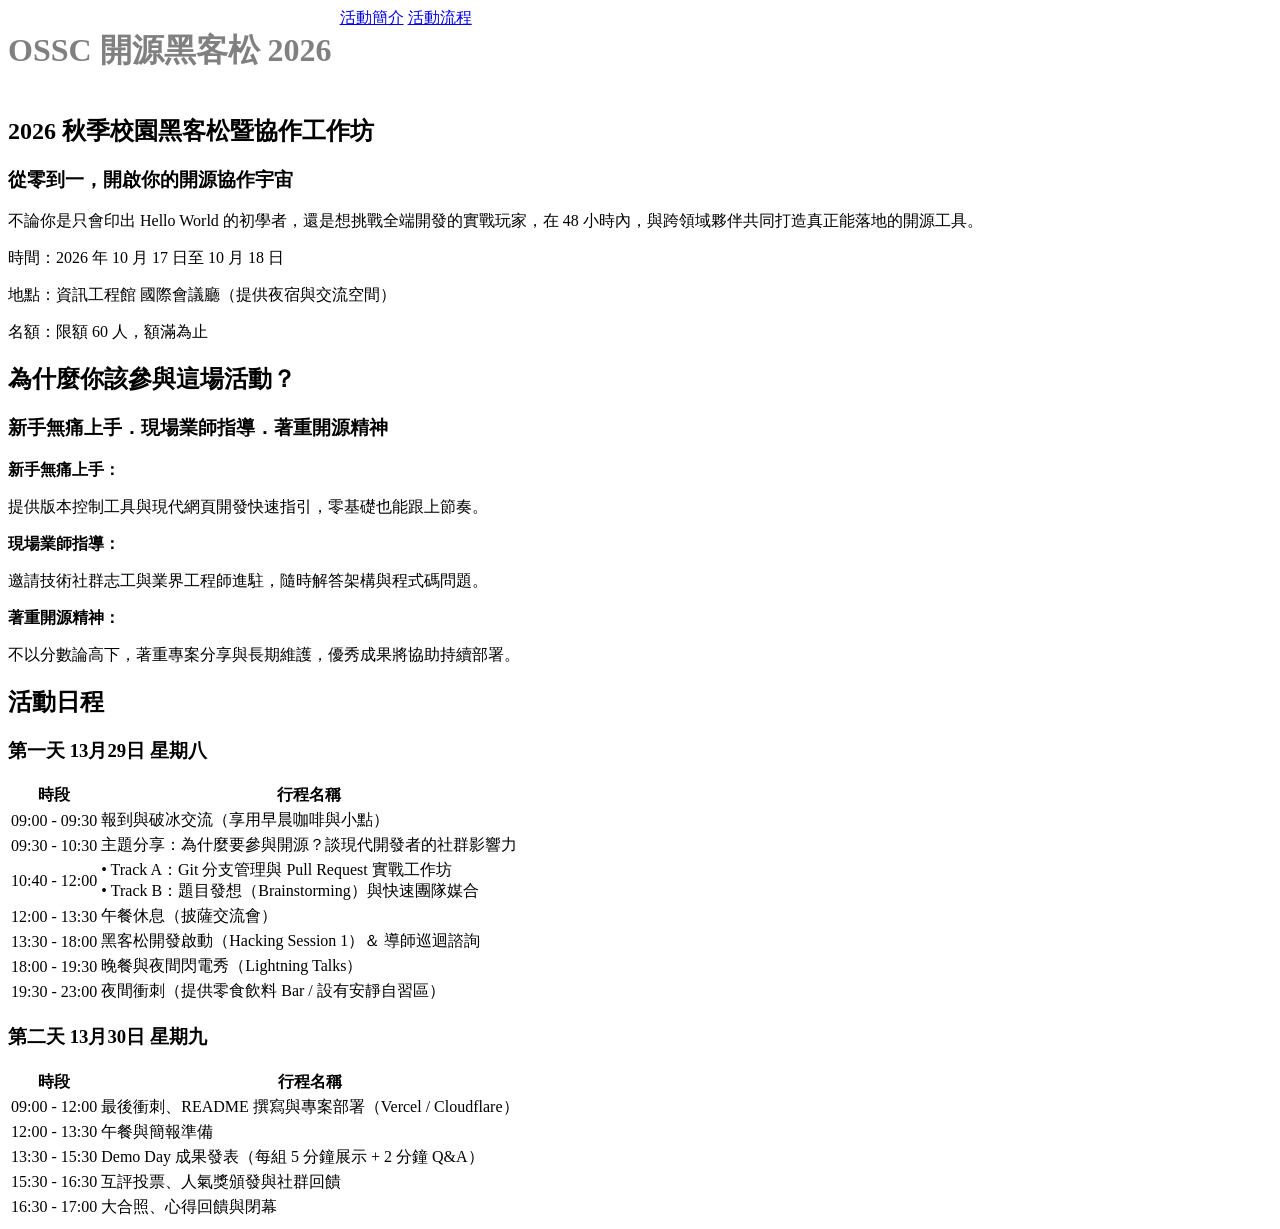
==== exer1/club.html @ 13db5ba8 "feat: w2" ====
<!DOCTYPE html>
<html lang="zh-tw">

<head>
    <meta charset="UTF-8">
    <link rel="stylesheet" href="./style.css">
    <meta name="viewport" content="width=device-width, initial-scale=1.0">
    <title>Campus Club Activity Page</title>
</head>

<body>
    <header id="header">
        <h1>OSSC 開源黑客松 2026</h1>

        <div id="navi">
            <a class="navi-link" href="#intro">活動簡介</a>
            <a class="navi-link" href="#schedule">活動流程</a>
        </div>
    </header>

    <main>
        <section id="intro">
            <article>
                <h2>2026 秋季校園黑客松暨協作工作坊</h2>
                <h3>從零到一，開啟你的開源協作宇宙</h3>
                <p>不論你是只會印出 Hello World 的初學者，還是想挑戰全端開發的實戰玩家，在 48 小時內，與跨領域夥伴共同打造真正能落地的開源工具。</p>

                <p>時間：2026 年 10 月 17 日至 10 月 18 日</p>

                <p>地點：資訊工程館 國際會議廳（提供夜宿與交流空間）</p>

                <p>名額：限額 60 人，額滿為止</p>
            </article>

            <article>
                <h2>為什麼你該參與這場活動？</h2>
                <h3>新手無痛上手．現場業師指導．著重開源精神</h3>
                <p>
                    <b>新手無痛上手：</b>
                <p>提供版本控制工具與現代網頁開發快速指引，零基礎也能跟上節奏。</p>
                </p>
                <p>
                    <b>現場業師指導：</b>
                <p>邀請技術社群志工與業界工程師進駐，隨時解答架構與程式碼問題。</p>
                </p>
                <p>
                    <b>著重開源精神：</b>
                <p>不以分數論高下，著重專案分享與長期維護，優秀成果將協助持續部署。</p>
                </p>
            </article>
        </section>

        <section id="schedule">
            <h2>活動日程</h2>
            <h3>第一天 13月29日 星期八</h3>
            <table>
                <thead>
                    <tr>
                        <th>時段</th>
                        <th>行程名稱</th>
                    </tr>
                </thead>
                <tbody>
                    <!-- Day1 Schedule -->
                    <tr>
                        <td>09:00 - 09:30</td>
                        <td>報到與破冰交流（享用早晨咖啡與小點）</td>
                    </tr>
                    <tr>
                        <td>09:30 - 10:30</td>
                        <td>主題分享：為什麼要參與開源？談現代開發者的社群影響力</td>
                    </tr>
                    <tr>
                        <td>10:40 - 12:00</td>
                        <td>
                            • Track A：Git 分支管理與 Pull Request 實戰工作坊<br>
                            • Track B：題目發想（Brainstorming）與快速團隊媒合
                        </td>
                    </tr>
                    <tr>
                        <td>12:00 - 13:30</td>
                        <td>午餐休息（披薩交流會）</td>
                    </tr>

                    <tr>
                        <td>13:30 - 18:00</td>
                        <td>黑客松開發啟動（Hacking Session 1）＆ 導師巡迴諮詢</td>
                    </tr>
                    <tr>
                        <td>18:00 - 19:30</td>
                        <td>晚餐與夜間閃電秀（Lightning Talks）</td>
                    </tr>
                    <tr>
                        <td>19:30 - 23:00</td>
                        <td>夜間衝刺（提供零食飲料 Bar / 設有安靜自習區）</td>
                    </tr>
                </tbody>
            </table>

            <h3>第二天 13月30日 星期九</h3>
            <table>
                <thead>
                    <tr>
                        <th>時段</th>
                        <th>行程名稱</th>
                    </tr>
                </thead>
                <tbody>
                    <!-- Day2 Schedule -->
                    <tr>
                        <td>09:00 - 12:00</td>
                        <td>最後衝刺、README 撰寫與專案部署（Vercel / Cloudflare）</td>
                    </tr>
                    <tr>
                        <td>12:00 - 13:30</td>
                        <td>午餐與簡報準備</td>
                    </tr>
                    <tr>
                        <td>13:30 - 15:30</td>
                        <td>Demo Day 成果發表（每組 5 分鐘展示 + 2 分鐘 Q&amp;A）</td>
                    </tr>
                    <tr>
                        <td>15:30 - 16:30</td>
                        <td>互評投票、人氣獎頒發與社群回饋</td>
                    </tr>
                    <tr>
                        <td>16:30 - 17:00</td>
                        <td>大合照、心得回饋與閉幕</td>
                    </tr>
                </tbody>
            </table>

        </section>

    </main>


</body>

</html>
---- exer1/style.css ----
header {
  display: flex;
  gap: 0.5rem;
}

header h1 {
  color: gray;
}

header .navi {
    align0
}
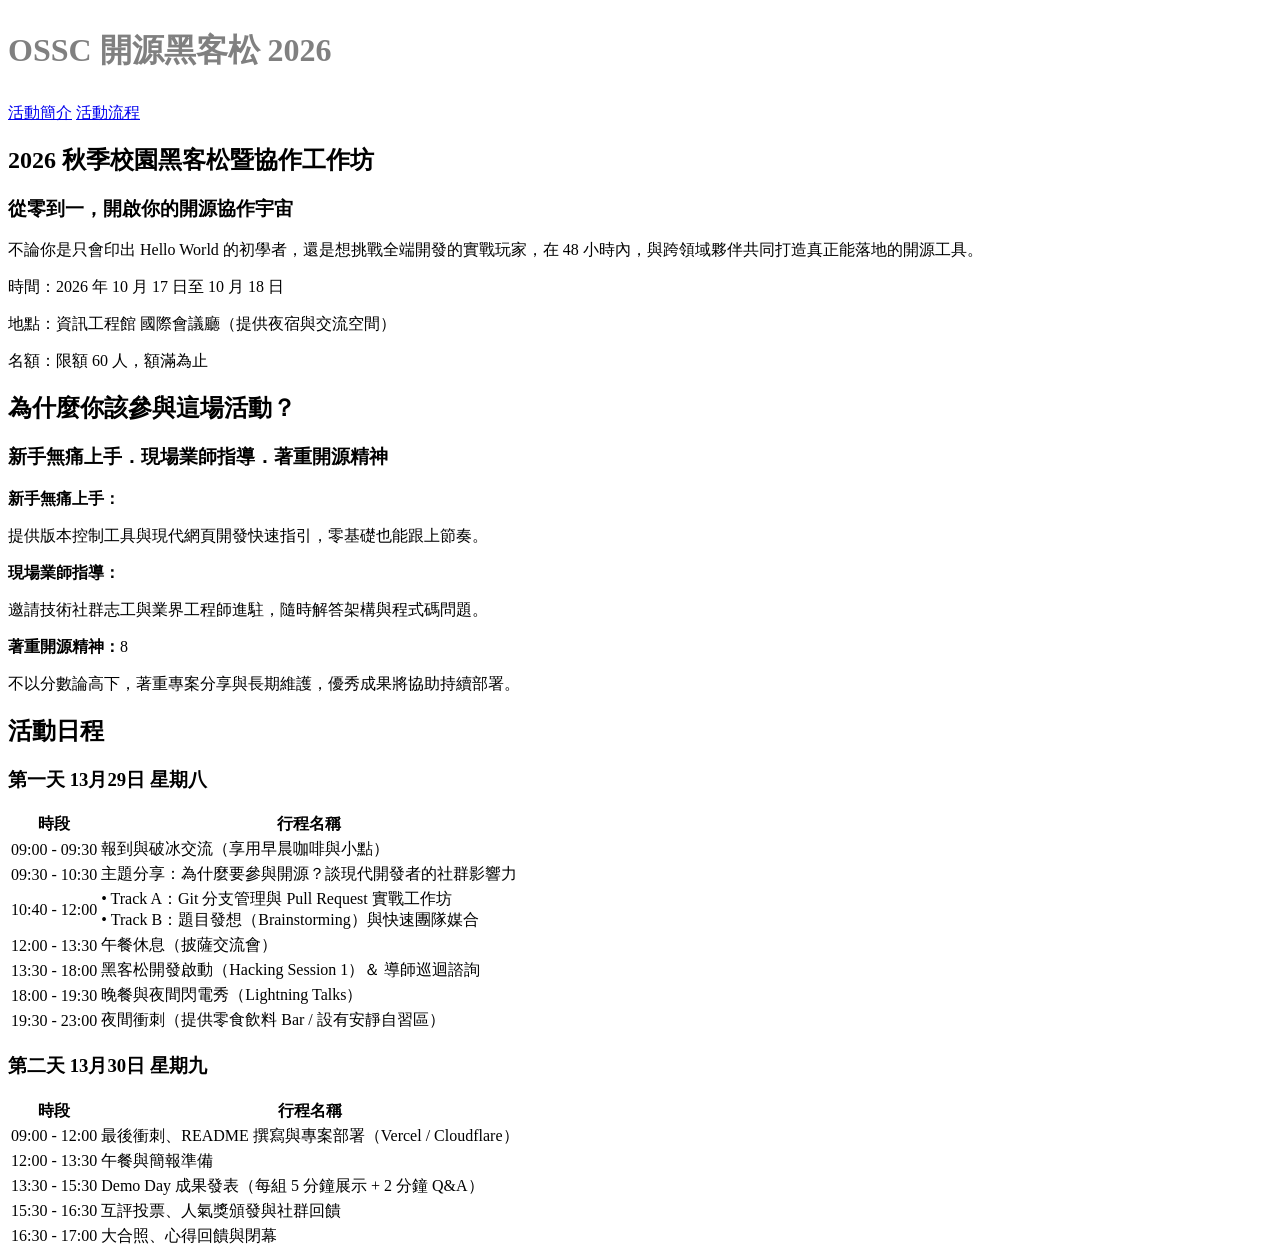
==== commit faafcb69: "update exer1" ====
--- a/exer1/club.html
+++ b/exer1/club.html
@@ -44,7 +44,7 @@
                 <p>邀請技術社群志工與業界工程師進駐，隨時解答架構與程式碼問題。</p>
                 </p>
                 <p>
-                    <b>著重開源精神：</b>
+                    <b>著重開源精神：</b>8
                 <p>不以分數論高下，著重專案分享與長期維護，優秀成果將協助持續部署。</p>
                 </p>
             </article>
--- a/exer1/style.css
+++ b/exer1/style.css
@@ -1,12 +1,9 @@
 header {
   display: flex;
+  flex-direction: column;
   gap: 0.5rem;
 }
 
 header h1 {
   color: gray;
 }
-
-header .navi {
-    align0
-}
